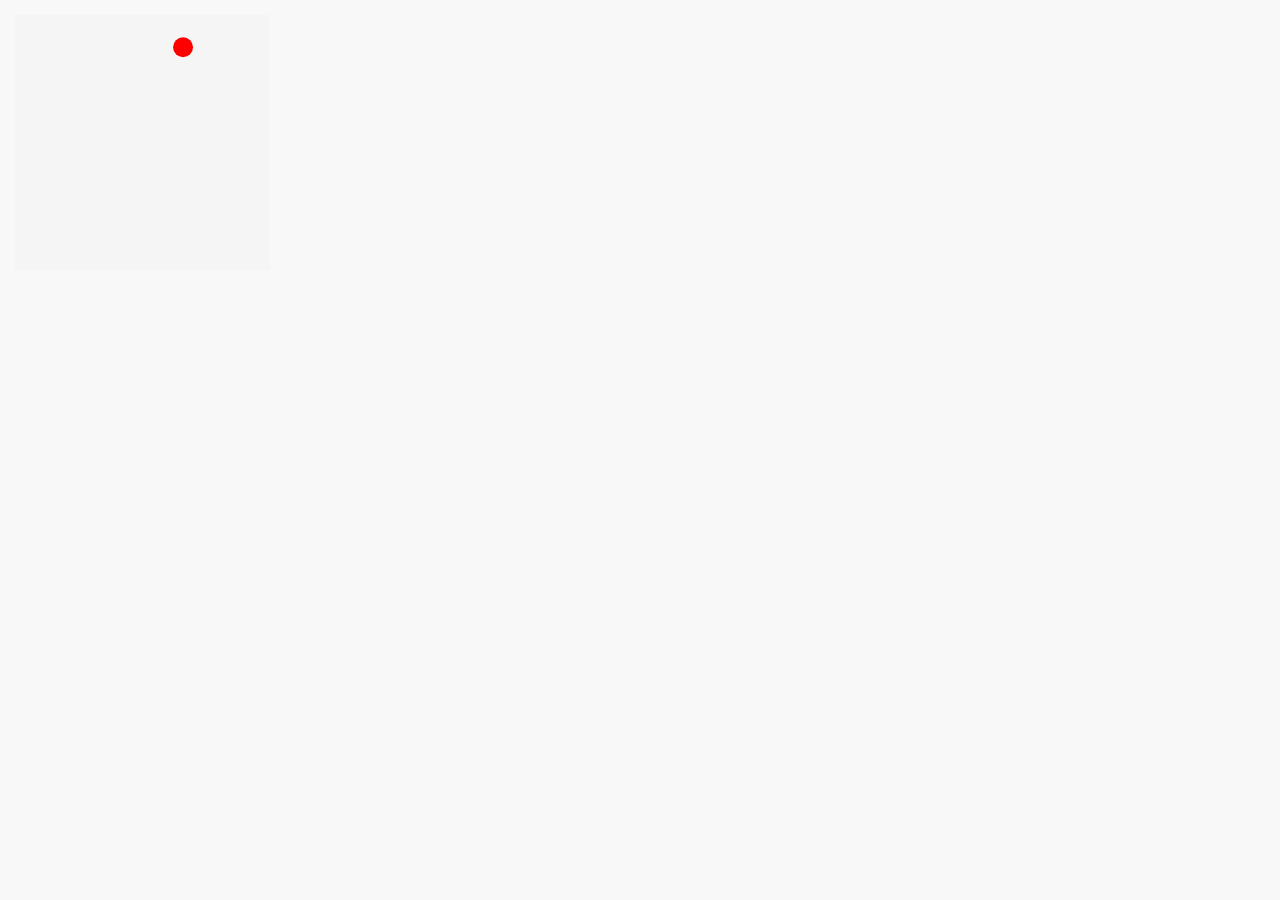
==== balle/index.html @ 66c69571 "Example animation balle" ====
<!DOCTYPE html>

<html>
  <head>
    <meta charset="utf-8">
    <title>Balle</title>
    <link rel="stylesheet" href="Balle.css">
  </head>
  <body>
  	<canvas id="canvas" width="256" height="256"></canvas>
    
    <script type="application/dart" src="Balle.dart"></script>
    <script src="dart.js"></script>
  </body>
</html>
---- balle/Balle.css ----
body {
  background-color: #F8F8F8;
  font-family: 'Open Sans', sans-serif;
  font-size: 24px;
  font-weight: normal;
  line-height: 1.2em;
  margin: 15px;
}

p {
  color: #333;
}

form {
  margin: 1em;
}

#button {
  width: 6em;
  margin-bottom: 1em;
}
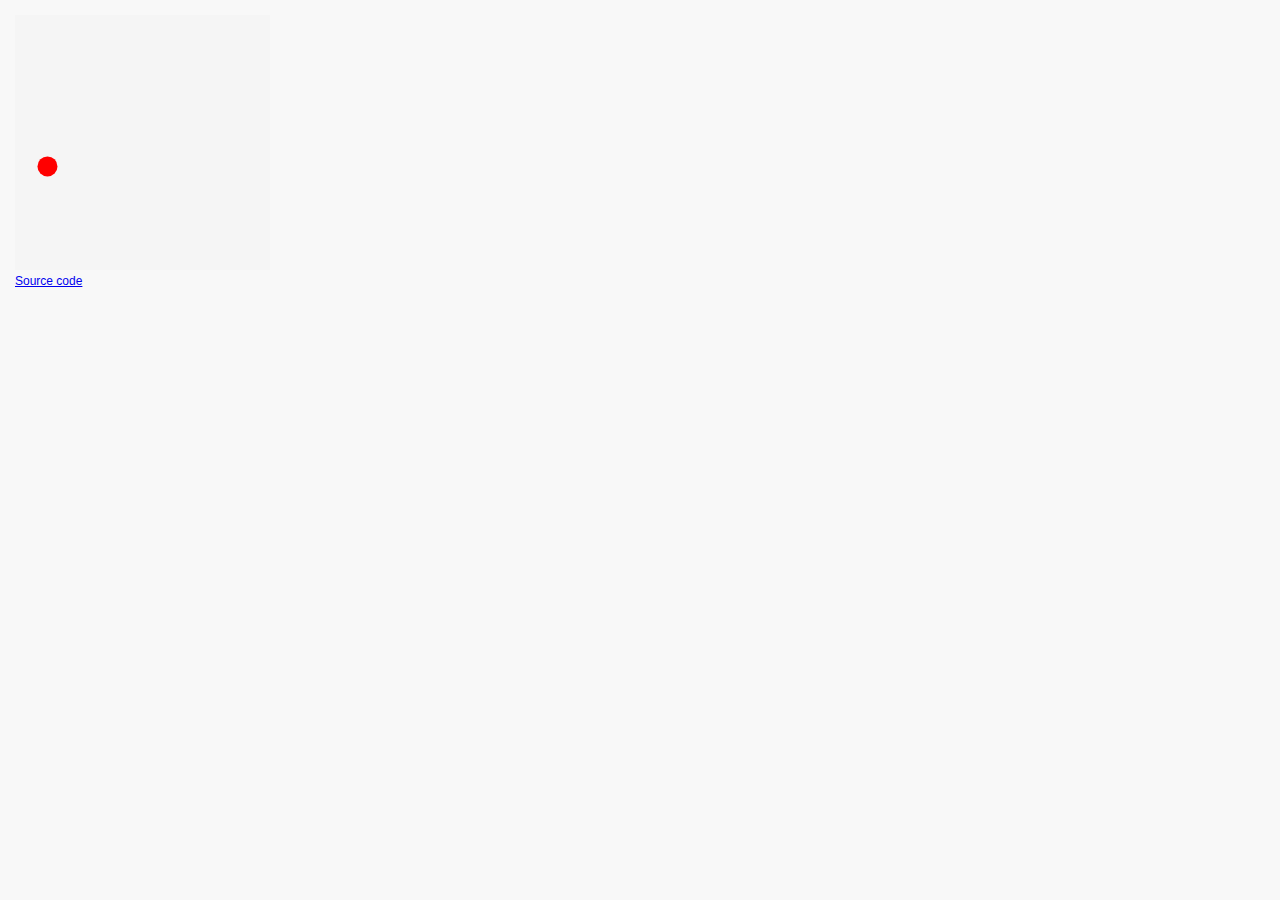
==== commit 052d506b: "Ajout du liens vers le code source dans l'exemple balle" ====
--- a/balle/index.html
+++ b/balle/index.html
@@ -6,9 +6,11 @@
     <title>Balle</title>
     <link rel="stylesheet" href="Balle.css">
   </head>
-  <body>
+  <body> 
+   <div>
   	<canvas id="canvas" width="256" height="256"></canvas>
-    
+    </div>
+    <a href="https://github.com/nfrancois/DartAnimationBalle">Source code</a>	    
     <script type="application/dart" src="Balle.dart"></script>
     <script src="dart.js"></script>
   </body>
--- a/balle/Balle.css
+++ b/balle/Balle.css
@@ -1,7 +1,7 @@
 body {
   background-color: #F8F8F8;
   font-family: 'Open Sans', sans-serif;
-  font-size: 24px;
+  font-size: 12px;
   font-weight: normal;
   line-height: 1.2em;
   margin: 15px;
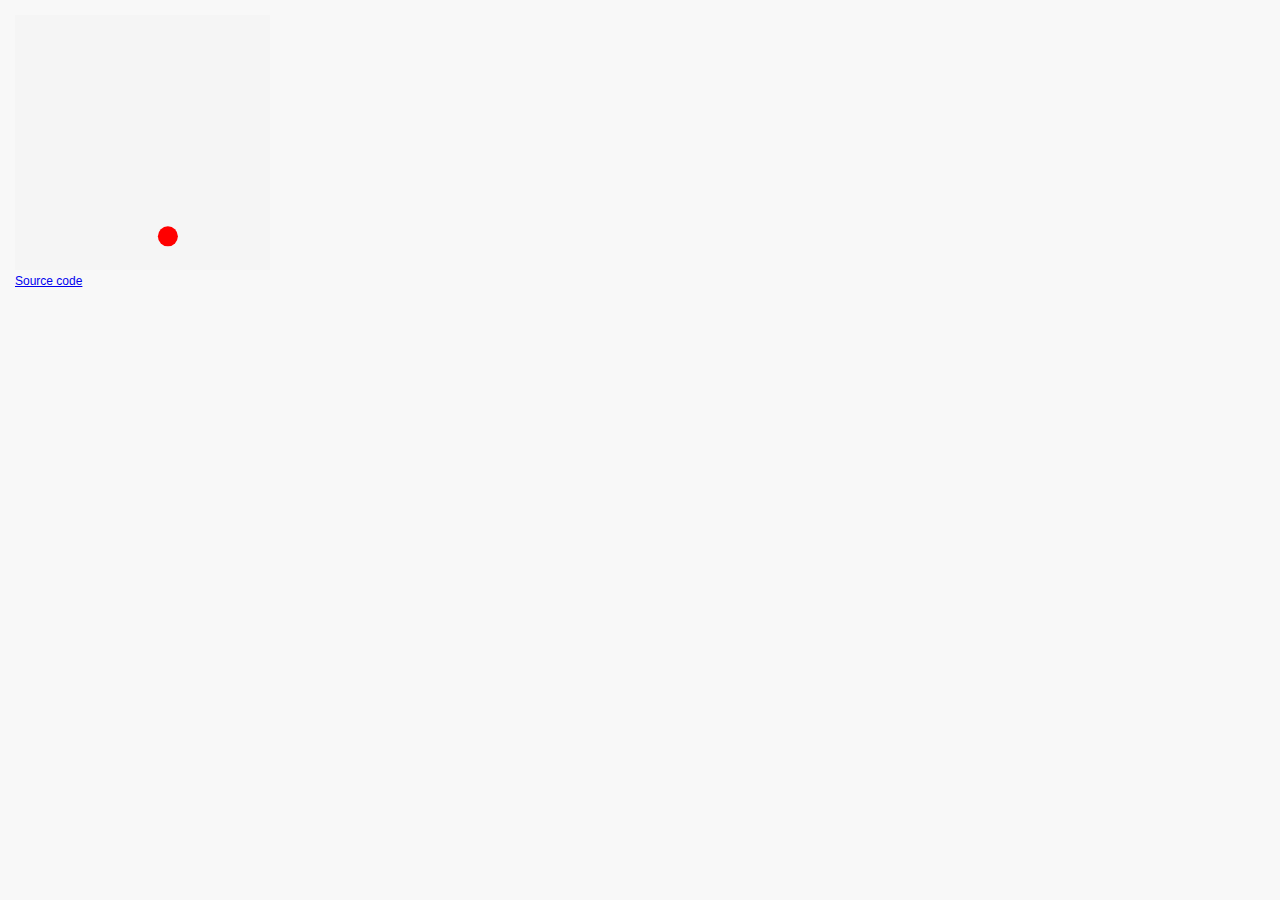
==== commit f9755243: "itsnow demo" ====
--- a/balle/index.html
+++ b/balle/index.html
@@ -12,6 +12,6 @@
     </div>
     <a href="https://github.com/nfrancois/DartAnimationBalle">Source code</a>	    
     <script type="application/dart" src="Balle.dart"></script>
-    <script src="dart.js"></script>
+    <script src="../browser/dart.js"></script>
   </body>
 </html>
